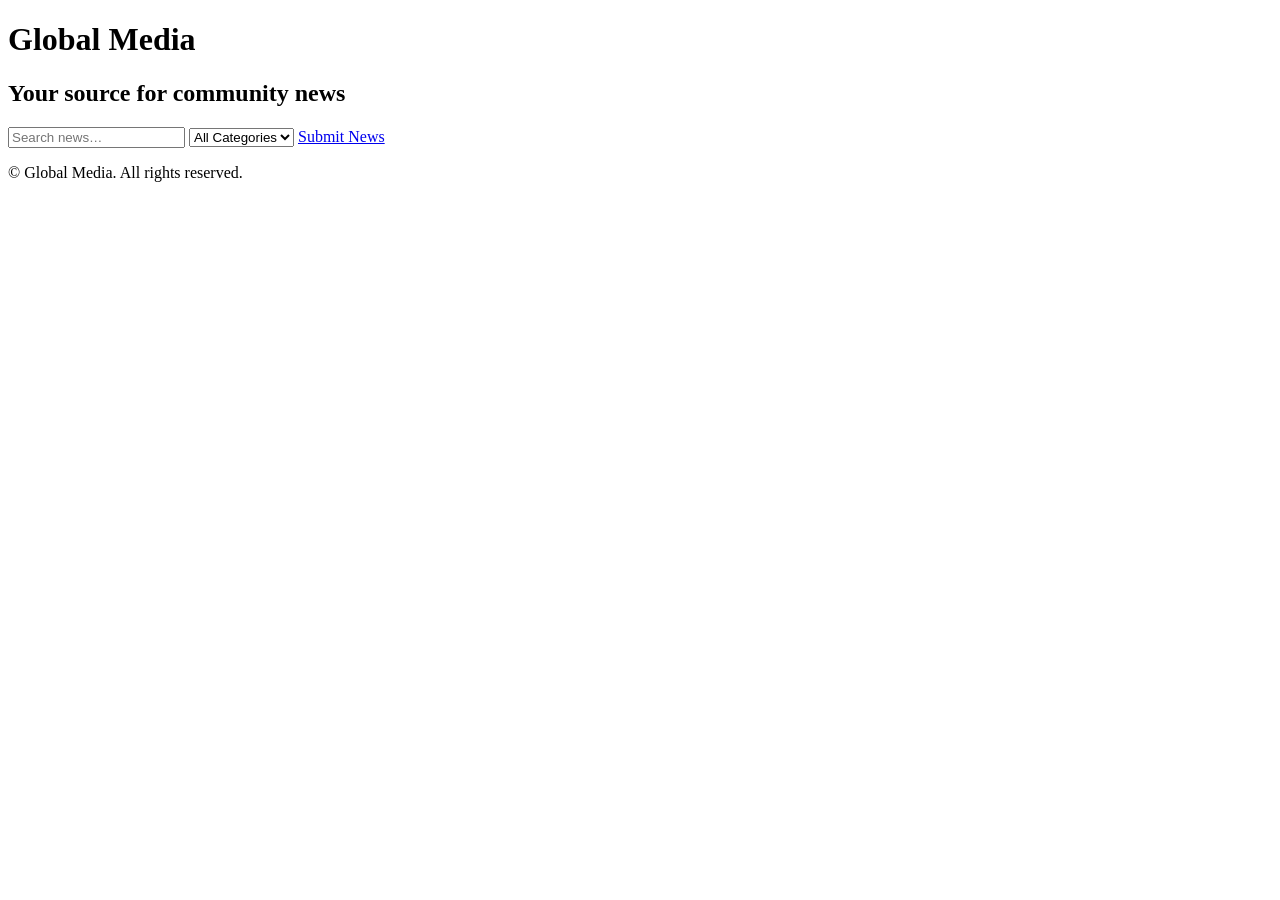
==== index.html @ ff2a780d "Add index.html" ====
<!DOCTYPE html>
<html lang="en">
  <head>
    <meta charset="UTF-8" />
    <meta name="viewport" content="width=device-width, initial-scale=1.0" />
    <title>Global Media</title>
    <link rel="stylesheet" href="style.css" />
  </head>
  <body>
    <header class="site-header">
      <h1>Global Media</h1>
      <h2>Your source for community news</h2>
    </header>
    <nav class="site-nav">
      <input
        type="text"
        id="searchInput"
        placeholder="Search news…"
        aria-label="Search news"
      />
      <select id="categoryFilter" aria-label="Filter by category">
        <option value="">All Categories</option>
      </select>
      <!-- The submit link points to the repository's issue form for news submissions. -->
      <a
        id="submitLink"
        href="https://github.com/cazmick/public-news-portal/issues/new?template=news_submission.yml"
        target="_blank"
        rel="noopener noreferrer"
      >
        Submit News
      </a>
    </nav>
    <main id="newsContainer" class="news-container">
      <!-- Articles will be inserted here by script.js -->
    </main>
    <footer class="site-footer">
      <p>&copy; <span id="year"></span> Global Media. All rights reserved.</p>
    </footer>
    <script src="script.js"></script>
  </body>
</html>
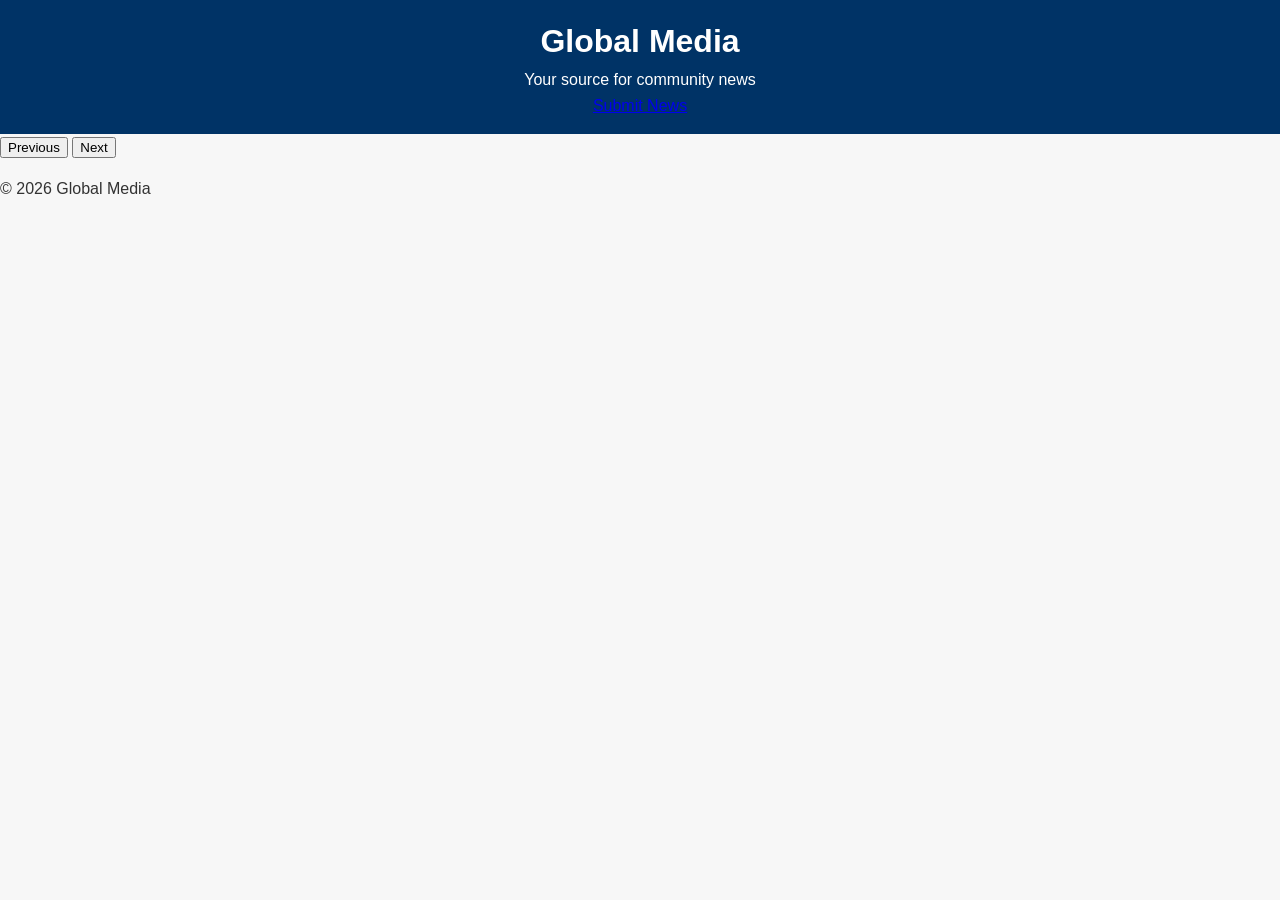
==== commit 367778d5: "Implement newspaper-style layout for news page with black-and-white design and navigation buttons" ====
--- a/index.html
+++ b/index.html
@@ -1,42 +1,35 @@
 <!DOCTYPE html>
 <html lang="en">
-  <head>
-    <meta charset="UTF-8" />
-    <meta name="viewport" content="width=device-width, initial-scale=1.0" />
-    <title>Global Media</title>
-    <link rel="stylesheet" href="style.css" />
-  </head>
-  <body>
-    <header class="site-header">
-      <h1>Global Media</h1>
-      <h2>Your source for community news</h2>
-    </header>
-    <nav class="site-nav">
-      <input
-        type="text"
-        id="searchInput"
-        placeholder="Search news…"
-        aria-label="Search news"
-      />
-      <select id="categoryFilter" aria-label="Filter by category">
-        <option value="">All Categories</option>
-      </select>
-      <!-- The submit link points to the repository's issue form for news submissions. -->
-      <a
-        id="submitLink"
-        href="https://github.com/cazmick/public-news-portal/issues/new?template=news_submission.yml"
-        target="_blank"
-        rel="noopener noreferrer"
-      >
-        Submit News
-      </a>
-    </nav>
-    <main id="newsContainer" class="news-container">
-      <!-- Articles will be inserted here by script.js -->
-    </main>
-    <footer class="site-footer">
-      <p>&copy; <span id="year"></span> Global Media. All rights reserved.</p>
-    </footer>
-    <script src="script.js"></script>
-  </body>
+<head>
+  <meta charset="UTF-8" />
+  <meta name="viewport" content="width=device-width, initial-scale=1.0" />
+  <title>Global Media News Portal</title>
+  <link rel="stylesheet" href="style.css" />
+</head>
+<body>
+<header class="site-header">
+  <h1>Global Media</h1>
+  <h2>Your source for community news</h2>
+  <nav class="main-nav">
+    <a href="submit.html">Submit News</a>
+  </nav>
+</header>
+<main>
+  <div id="article-container">
+    <!-- Article content will be injected here by JavaScript -->
+  </div>
+  <div class="navigation">
+    <button id="prev-btn" class="nav-button">Previous</button>
+    <button id="next-btn" class="nav-button">Next</button>
+  </div>
+</main>
+<footer>
+  <p>&copy; <span id="current-year"></span> Global Media</p>
+</footer>
+<script src="script.js"></script>
+<script>
+  // Update current year
+  document.getElementById('current-year').textContent = new Date().getFullYear();
+</script>
+</body>
 </html>
--- a/style.css
+++ b/style.css
@@ -0,0 +1,83 @@
+/* Basic styles for Global Media news portal */
+body {
+  font-family: Arial, sans-serif;
+  margin: 0;
+  padding: 0;
+  line-height: 1.6;
+  color: #333;
+  background: #f7f7f7;
+}
+.site-header {
+  background: #003366;
+  color: #fff;
+  padding: 1rem;
+  text-align: center;
+}
+.site-header h1 {
+  margin: 0;
+  font-size: 2rem;
+}
+.site-header h2 {
+  margin: 0;
+  font-size: 1rem;
+  font-weight: normal;
+}
+.site-nav {
+  display: flex;
+  flex-wrap: wrap;
+  justify-content: center;
+  align-items: center;
+  gap: 1rem;
+  padding: 1rem;
+  background: #fff;
+  border-bottom: 1px solid #ddd;
+}
+.site-nav input[type="text"],
+.site-nav select {
+  padding: 0.5rem;
+  font-size: 1rem;
+}
+.site-nav a {
+  padding: 0.5rem 1rem;
+  background: #003366;
+  color: #fff;
+  text-decoration: none;
+  border-radius: 4px;
+}
+.news-container {
+  max-width: 800px;
+  margin: 0 auto;
+  padding: 1rem;
+}
+.article {
+  background: #fff;
+  margin-bottom: 1rem;
+  padding: 1rem;
+  border-radius: 4px;
+  box-shadow: 0 2px 4px rgba(0, 0, 0, 0.05);
+}
+.article h3 {
+  margin-top: 0;
+}
+.article .meta {
+  font-size: 0.85rem;
+  color: #666;
+  margin-bottom: 0.5rem;
+}
+.site-footer {
+  background: #003366;
+  color: #fff;
+  text-align: center;
+  padding: 1rem;
+}
+@media (max-width: 600px) {
+  .site-nav {
+    flex-direction: column;
+    align-items: stretch;
+  }
+  .site-nav input[type="text"],
+  .site-nav select,
+  .site-nav a {
+    width: 100%;
+  }
+}
